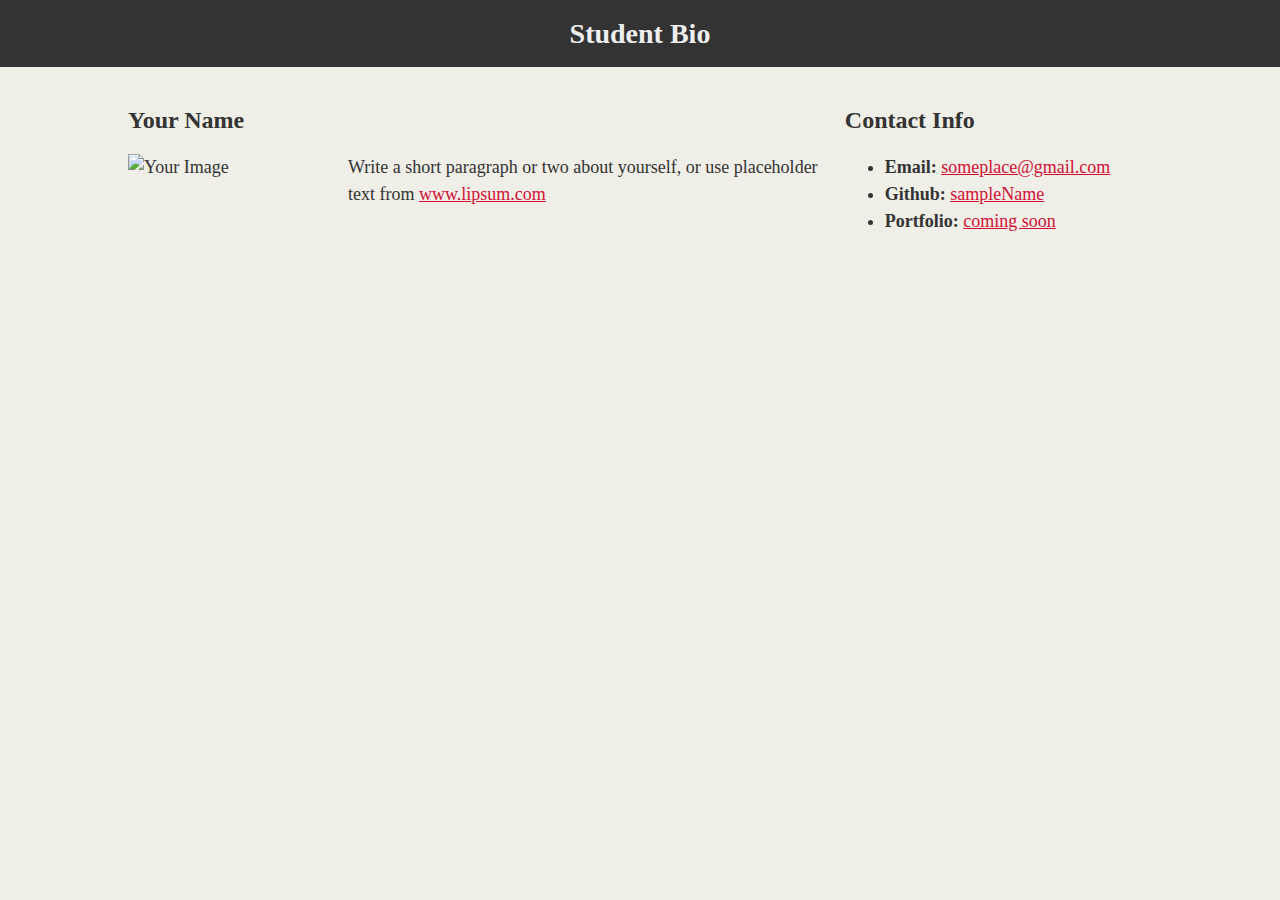
==== index.html @ a7133047 "first push" ====
<!-- HTML with THREE stylesheets! -->
<!DOCTYPE html>
<html lang="en-us">

<head>

  <meta charset="UTF-8">
  <title>1.2.9 Exercise</title>

  <!-- This critical line points your HTML to the CSS file. Notice the "relative" pathway  -->
  <link rel="stylesheet" type="text/css" href="style.css">
  <!-- Plus TWO MORE -->
  <link rel="stylesheet" type="text/css" href="style2.css">
  <link rel="stylesheet" type="text/css" href="style3.css">

</head>

<body>
  <header>

    <h1>Student Bio</h1>

  </header>

  <div class="container">

    <section id="main-bio">

      <h2>Your Name</h2>
      <img src="http://placehold.it/200x200" alt="Your Image" id="bio-image">
      <p>Write a short paragraph or two about yourself, or use placeholder text from <a href="http://www.lipsum.com/">www.lipsum.com</a></p>

    </section>

    <section id="contact-info">

      <h2>Contact Info</h2>

      <ul>
        <li><strong>Email:</strong> <a href="#">someplace@gmail.com</a></li>
        <li><strong>Github:</strong> <a href="#">sampleName</a></li>
        <li><strong>Portfolio:</strong> <a href="#">coming soon</a></li>
      </ul>

    </section>

  </div>

</body>

</html>
---- style.css ----
/*
Stylesheet #1
=============
Each of these CSS elements is associated with an HTML Element, Class, or ID.
Flip between this CSS file and the HTML to see how things line up.
Experiment with deleting lines of code from the CSS to see how it affects the web page when you refresh in the browser.
*/

body {
  /* Box-model */
  padding: 0;

  /* Positioning */
  margin: 0;
  font-family: Georgia, "Times New Roman", Times, serif;

  /* Typography */
  font-size: 18px;
  line-height: 150%;
  color: #333;

  /* Visual */
  background: #efeee7;
}

header {
  background: #d21034;
}

h1 {
  /* Box-model */
  padding: 20px 0;

  /* Positioning */
  margin: 0;
  margin-bottom: 20px;
  font-size: 28px;

  /* Typography */
  color: #eee;
  text-align: center;

  /* Visual */
  background: #333;
}
---- style2.css ----
/*
  Stylesheet #2
  =============
  Here we can define more styles for our HTML page.
  Take note: The rules here will take precedence over stylesheet #1.
  That's because #2's rules take effect after #1's, superseding
  any rules delineated in the older document.
*/

h2 {
  font-size: 24px;
}

a {
  color: #d21034;
}

.container {
  /* Box-model */
  width: 1024px;

  /* Positioning */
  margin: 0 auto;
}

#main-bio,
#contact-info,
#bio-image {
  float: left;
}
---- style3.css ----
/*
  Stylesheet #2
  =============
  Even more rules!
  Take note: The rules here have priority over the CSS in stylesheet #1 AND #2.
  That's because #3's rules take effect after #1's and #2's, taking precedence
  any CSS coded in the older documents.
*/

#main-bio {
  width: 70%;
}

#contact-info {
  width: 30%;
}

#bio-image {
  /* Box-model */
  width: 200px;
  height: 200px;

  /* Positioning */
  margin-right: 20px;
}
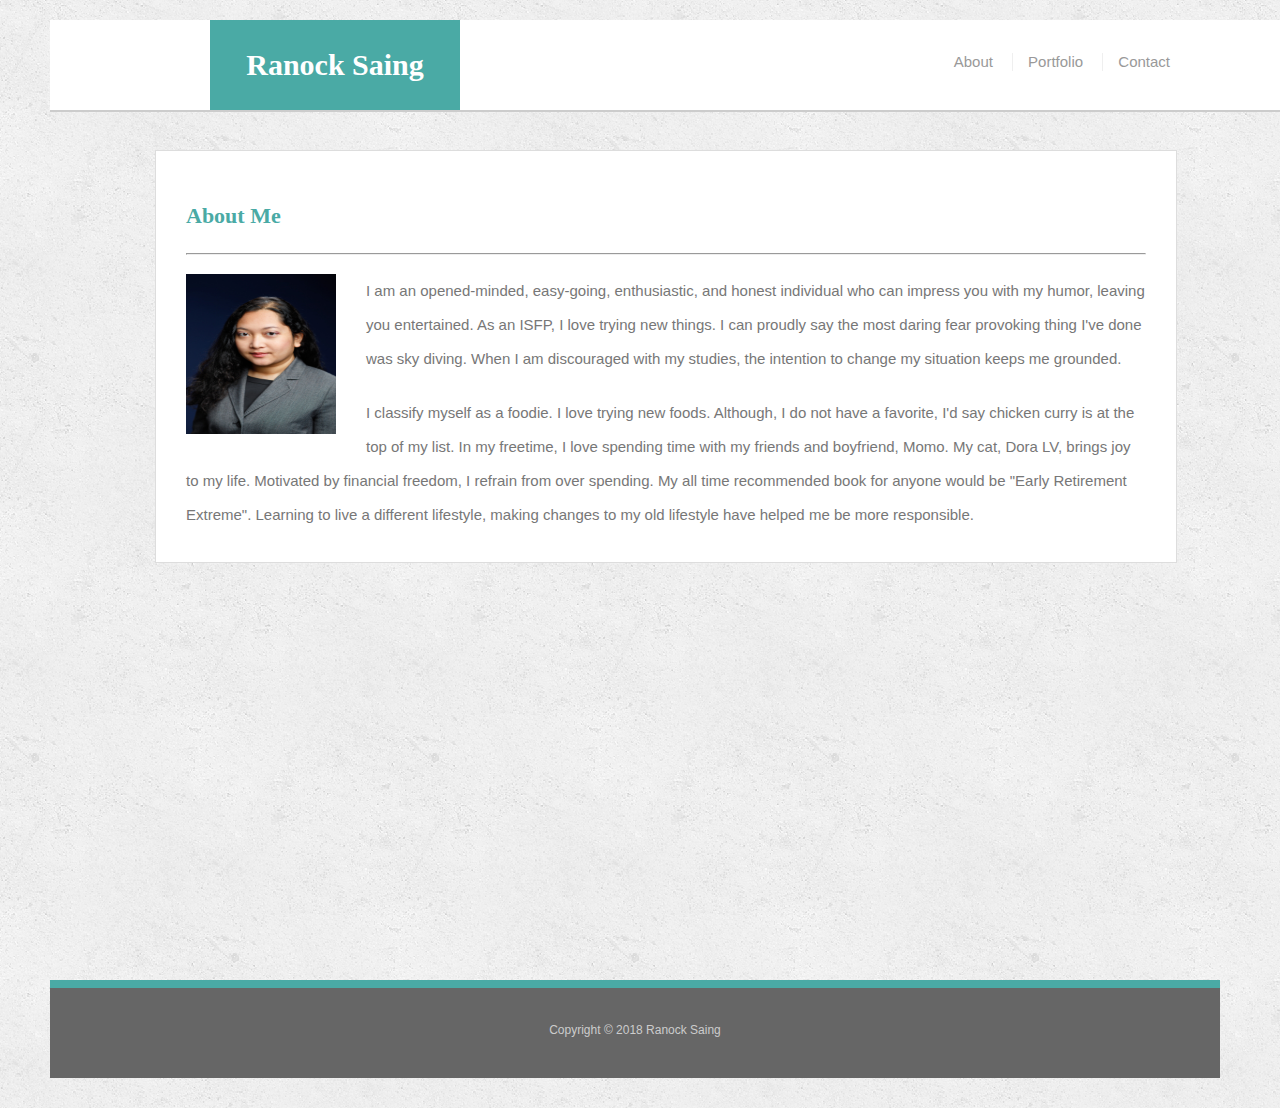
==== commit a2669bd5: "changes" ====
--- a/index.html
+++ b/index.html
@@ -1,51 +1,43 @@
-<!-- HTML with THREE stylesheets! -->
 <!DOCTYPE html>
-<html lang="en-us">
+<meta charset="UTF-8">
+<html lang="en">
+<head>
+    
+        <link rel="stylesheet" type="text/css" href="reset.css">
+        <link rel="stylesheet" type="text/css" href="assets/css/style.css" />
 
-<head>
+    <title>About Ranock</title>
+</head>
+<body>
+    <header>
+        <div class="container">
+        <a href="#" id="logo">Ranock Saing</a>
+        <nav>
+            <a href="#">About</a>
+            <a href="portfolio.html">Portfolio</a>
+            <a href="contact.html">Contact</a>
+        </nav>
+    </div>    
+    </header>
+   <div id="main-container" class="container">
+    <section class="main-section">
+    <h2>About Me</h2><hr>
+<img src="assets/images/rsaing.jpg" alt="Ranock Saing" style="float:left;width:150px;height:160px;margin-right:30px;">
 
-  <meta charset="UTF-8">
-  <title>1.2.9 Exercise</title>
+ <p>I am an opened-minded, easy-going, enthusiastic, and honest individual who can impress you with my humor, leaving you entertained. As an ISFP, I love trying new things. I can proudly say the most daring fear provoking thing I've done was sky diving. When I am discouraged with my studies, the intention to change my situation keeps me grounded.  </p>
 
-  <!-- This critical line points your HTML to the CSS file. Notice the "relative" pathway  -->
-  <link rel="stylesheet" type="text/css" href="style.css">
-  <!-- Plus TWO MORE -->
-  <link rel="stylesheet" type="text/css" href="style2.css">
-  <link rel="stylesheet" type="text/css" href="style3.css">
+<p>I classify myself as a foodie. I love trying new foods. Although, I do not have a favorite, I'd say chicken curry is at the top of my list. In my freetime, I love spending time with my friends and boyfriend, Momo. My cat, Dora LV, brings joy to my life. Motivated by financial freedom, I refrain from over spending. My all time recommended book for anyone would be "Early Retirement Extreme". Learning to live a different lifestyle, making changes to my old lifestyle have helped me be more responsible.</p>
 
-</head>
+</section>
 
-<body>
-  <header>
+</div>
 
-    <h1>Student Bio</h1>
 
-  </header>
 
-  <div class="container">
-
-    <section id="main-bio">
-
-      <h2>Your Name</h2>
-      <img src="http://placehold.it/200x200" alt="Your Image" id="bio-image">
-      <p>Write a short paragraph or two about yourself, or use placeholder text from <a href="http://www.lipsum.com/">www.lipsum.com</a></p>
-
-    </section>
-
-    <section id="contact-info">
-
-      <h2>Contact Info</h2>
-
-      <ul>
-        <li><strong>Email:</strong> <a href="#">someplace@gmail.com</a></li>
-        <li><strong>Github:</strong> <a href="#">sampleName</a></li>
-        <li><strong>Portfolio:</strong> <a href="#">coming soon</a></li>
-      </ul>
-
-    </section>
-
-  </div>
-
+<footer>
+        Copyright &copy; 2018 Ranock Saing
+        </footer>
 </body>
 
-</html>+
+
--- a/assets/css/style.css
+++ b/assets/css/style.css
@@ -0,0 +1,140 @@
+body {
+    font-family: Arial, sans-serif;
+    font-size: 15px;
+    line-height: 34px;
+    margin: 10px 20px 10px 30px;
+    padding: 10px 40px 20px 20px;
+    color: #777;
+    background: url("../images/concrete_seamless.png");
+
+  }
+
+.contentright
+{
+   padding: 10px;
+   margin-left: 20px;
+}
+hr{
+  margin-bottom: 2%;
+
+}
+.banner1 {
+    width: 100%;
+    max-width: 960px;
+    margin: 0 auto;
+    clear: both;
+  }
+
+
+.container {
+    width: 100%;
+    max-width: 960px;
+    margin: 0 auto;
+    clear: both;
+  }
+
+
+header {
+    position: fixed;
+    z-index: 99;
+    width: 100%;
+    margin: 0 0 30px;
+    overflow: auto;
+    color: #fff;
+    background: #fff;
+    border-bottom: 2px solid #ccc;
+  }
+
+  .main-section {
+  float: left;
+  width: 100%;
+  max-width: 960px;
+  padding: 30px;
+  margin: 0 0 40px;
+  background: #fff;
+  border: 1px solid #ddd;
+}
+
+
+
+  #logo {
+    float: left;
+    width: 250px;
+    height: 90px;
+    font-family: Georgia, Times, "Times New Roman", serif;
+    font-size: 30px;
+    font-weight: 700;
+    line-height: 90px;
+    color: #fff;
+    text-align: center;
+    text-decoration: none;
+    background: #4aaaa5;
+  }
+  
+  nav {
+    float: right;
+    margin-top: 25px;
+  }
+  
+  nav a {
+    display: inline-block;
+    padding-left: 15px;
+    margin-left: 15px;
+    line-height: 18px;
+    color: #999;
+    text-decoration: none;
+    border-left: 1px solid #efefef;
+  }
+  
+  nav a:first-child {
+    border-left: 0 none;
+  }
+
+h1,
+h2,
+h3,
+p {
+  margin-bottom: 20px;
+}
+
+p:last-child {
+  margin-bottom: 0;
+}
+
+h1,
+h2,
+h3 {
+  font-family: Georgia, Times, "Times New Roman", serif;
+  font-weight: 700;
+  color: #4aaaa5;
+}
+
+h1 {
+  padding-bottom: 20px;
+  font-size: 30px;
+  line-height: 49px;
+  border-bottom: 3px solid #ddd;
+}
+
+h2,
+h3 {
+  font-size: 22px;
+}
+
+  
+  #main-container {
+    padding-top: 130px;
+    min-height: calc(100vh - 70px);
+  }
+
+footer {
+    padding: 25px 0;
+    clear: both;
+    font-size: 12px;
+    color: #fff;
+    color: #ccc;
+    text-align: center;
+    background: #666;
+    border-top: 8px solid #4aaaa5;
+    height: 40px;
+  }
